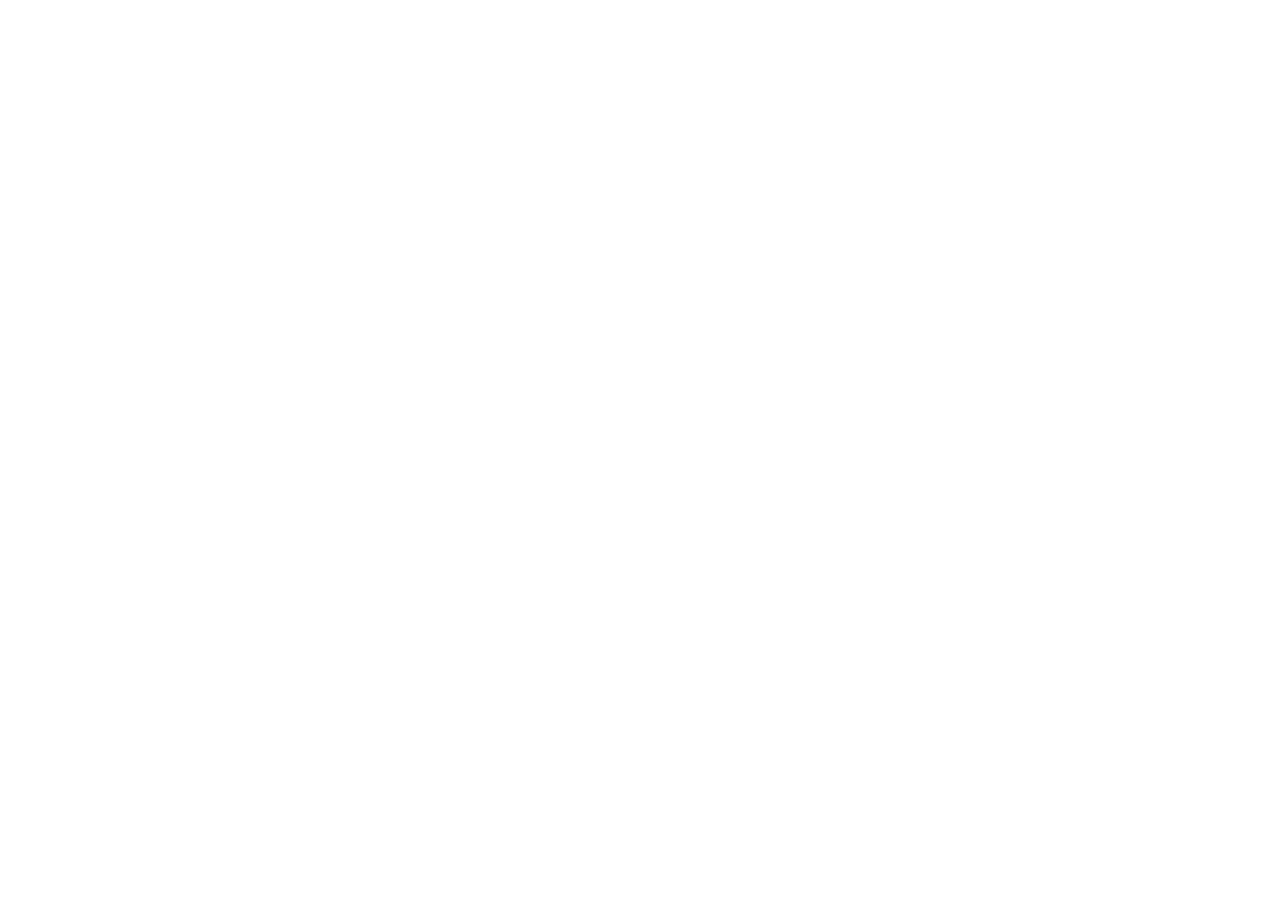
==== index.html @ 23898b68 "feat:Estructura de archivos" ====
<!DOCTYPE html>
<html lang="en">
<head>
    <meta charset="UTF-8">
    <meta http-equiv="X-UA-Compatible" content="IE=edge">
    <meta name="viewport" content="width=device-width, initial-scale=1.0">
    <link rel="stylesheet" href="/assets/css/style.css">
    <title>Pokedex</title>
</head>
<body>
    




    <script src="/assets/js/pokedex.js"></script>
</body>
</html>
---- assets/css/style.css ----
*{
    margin: 0;
    padding: 0;
    box-sizing: border-box;
}
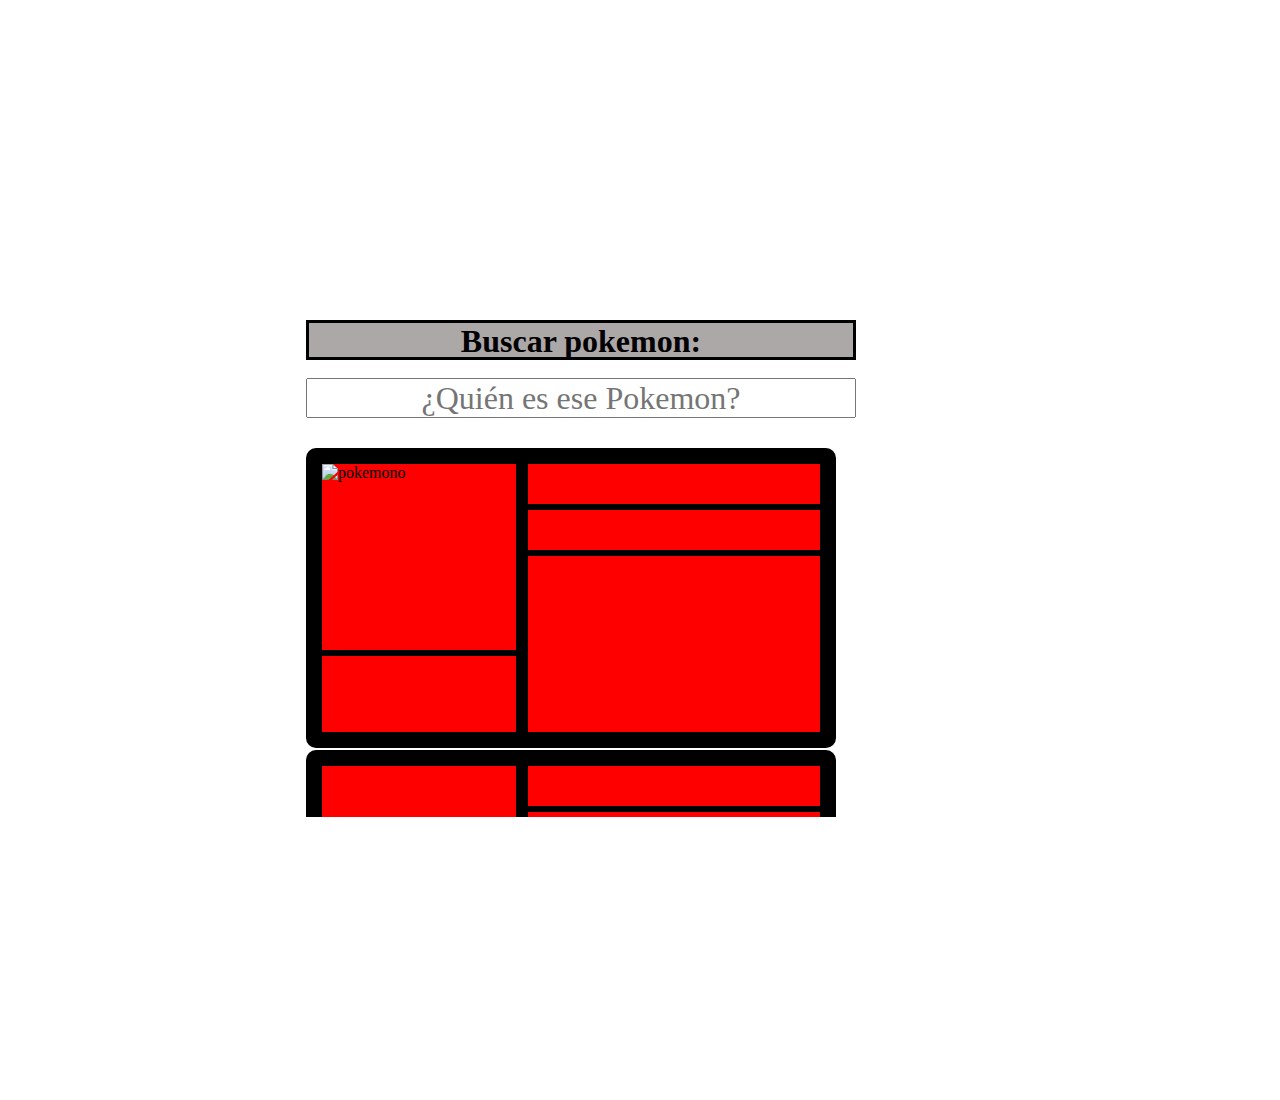
==== commit fc0357e0: "feat:Estructura Card" ====
--- a/index.html
+++ b/index.html
@@ -1,16 +1,69 @@
 <!DOCTYPE html>
-<html lang="en">
+<html lang="es">
 <head>
     <meta charset="UTF-8">
     <meta http-equiv="X-UA-Compatible" content="IE=edge">
     <meta name="viewport" content="width=device-width, initial-scale=1.0">
     <link rel="stylesheet" href="/assets/css/style.css">
-    <title>Pokedex</title>
+    <title>❤Pokedex❤</title>
 </head>
 <body>
-    
+
+    <div class="pokedex">
+        <div class="principal">
+            <div class="search">
+                <label for="search_poke"><h1>Buscar pokemon:</h1></label><br>
+                <input type="text" id="search_poke" name="search_poke" placeholder="¿Quién es ese Pokemon?">
+            </div>
+            <div class="list_container">
+                <ul id="poke_list">
+                    <li>
+                        <div class="card">
+                            <div class="img_name_poke">
+                                <div class="img_poke">
+                                    <img src="" alt="pokemono">
+                                </div>
+                                <div class="name_poke"></div>
+                            </div>
+                            <div class="info_poke">
+                                <div class="num_dex"></div>
+                                <div class="type"></div>
+                                <div class="stats"></div>
+                            </div>
+                        </div>
+                    </li>
+                    <li>
+                        <div class="card">
+                            <div class="img_name_poke">
+                                <div class="img_poke"></div>
+                                <div class="name_poke"></div>
+                            </div>
+                            <div class="info_poke">
+                                <div class="num_dex"></div>
+                                <div class="type"></div>
+                                <div class="stats"></div>
+                            </div>
+                        </div>
+                    </li>
+                    <li>
+                        <div class="card">
+                            <div class="img_name_poke">
+                                <div class="img_poke"></div>
+                                <div class="name_poke"></div>
+                            </div>
+                            <div class="info_poke">
+                                <div class="num_dex"></div>
+                                <div class="type"></div>
+                                <div class="stats"></div>
+                            </div>
+                        </div>
+                    </li>
+                </ul>
+            </div>
+        </div>
 
 
+    </div>
 
 
     <script src="/assets/js/pokedex.js"></script>
--- a/assets/css/style.css
+++ b/assets/css/style.css
@@ -2,4 +2,101 @@
     margin: 0;
     padding: 0;
     box-sizing: border-box;
+}
+body{
+    display: flex;
+    flex-direction: column;
+    align-items: center;
+    background-image: url(https://st2.depositphotos.com/3213441/12022/v/950/depositphotos_120226584-stock-illustration-pokemon-go-pokeball-seamless-texture.jpg);
+}
+.pokedex{
+    margin-top: 100px;
+    display: flex;
+    flex-direction: column;
+    width: 60%;
+    height: 1000px;
+    background-image: url(http://gran4u.xtgem.com/Pokedex.png);
+    background-size: cover;
+    padding: 40px;
+}
+.card{
+    display: flex;
+    flex-direction: row;
+    border-radius: 10px;
+    height: 300px;
+    width: 530px;
+    border: solid black 10px;
+    margin-left: 10px;
+    background-color: red;
+    margin-bottom: 2px;
+}
+.search{
+    margin-top: 180px;
+    margin-bottom: 30px;
+    margin-left: 10px;
+}
+.img_name_poke{
+    width: 210px;
+    height: 100%;
+    border: solid black;
+    display: flex;
+    flex-direction: column;
+    align-items: center;
+}
+.img_poke{
+    width: 100%;
+    height: 70%;
+    border: solid black;
+}
+.name_poke{
+    width: 100%;
+    height: 30%;
+    border: solid black;
+}
+.info_poke{
+    width: 310px;
+    height: 100%;
+    border: solid black;
+    display: flex;
+    flex-direction: column;
+    align-items: center;
+}
+.num_dex{
+    width: 100%;
+    height: 50px;
+    border: solid black;
+}
+.type{
+    width: 100%;
+    height: 50px;
+    border: solid black;
+    display: flex;
+    justify-content: space-around;
+}
+.stats{
+    width: 100%;
+    height: 200px;
+    border: solid black;
+}
+h1{
+    background-color: rgb(173, 168, 168);
+    width: 550px;
+    text-align: center;
+    border: solid;
+    height: 40px;
+}
+input{
+    height: 40px;
+    width: 550px;
+    font-family: 'Times New Roman', Times, serif;
+    font-size: 32px;
+    text-align: center;
+}
+.principal{
+    width: 580px;
+    height: 760px;
+}
+.list_container {
+    height: 41vh;
+    overflow-y: auto;
 }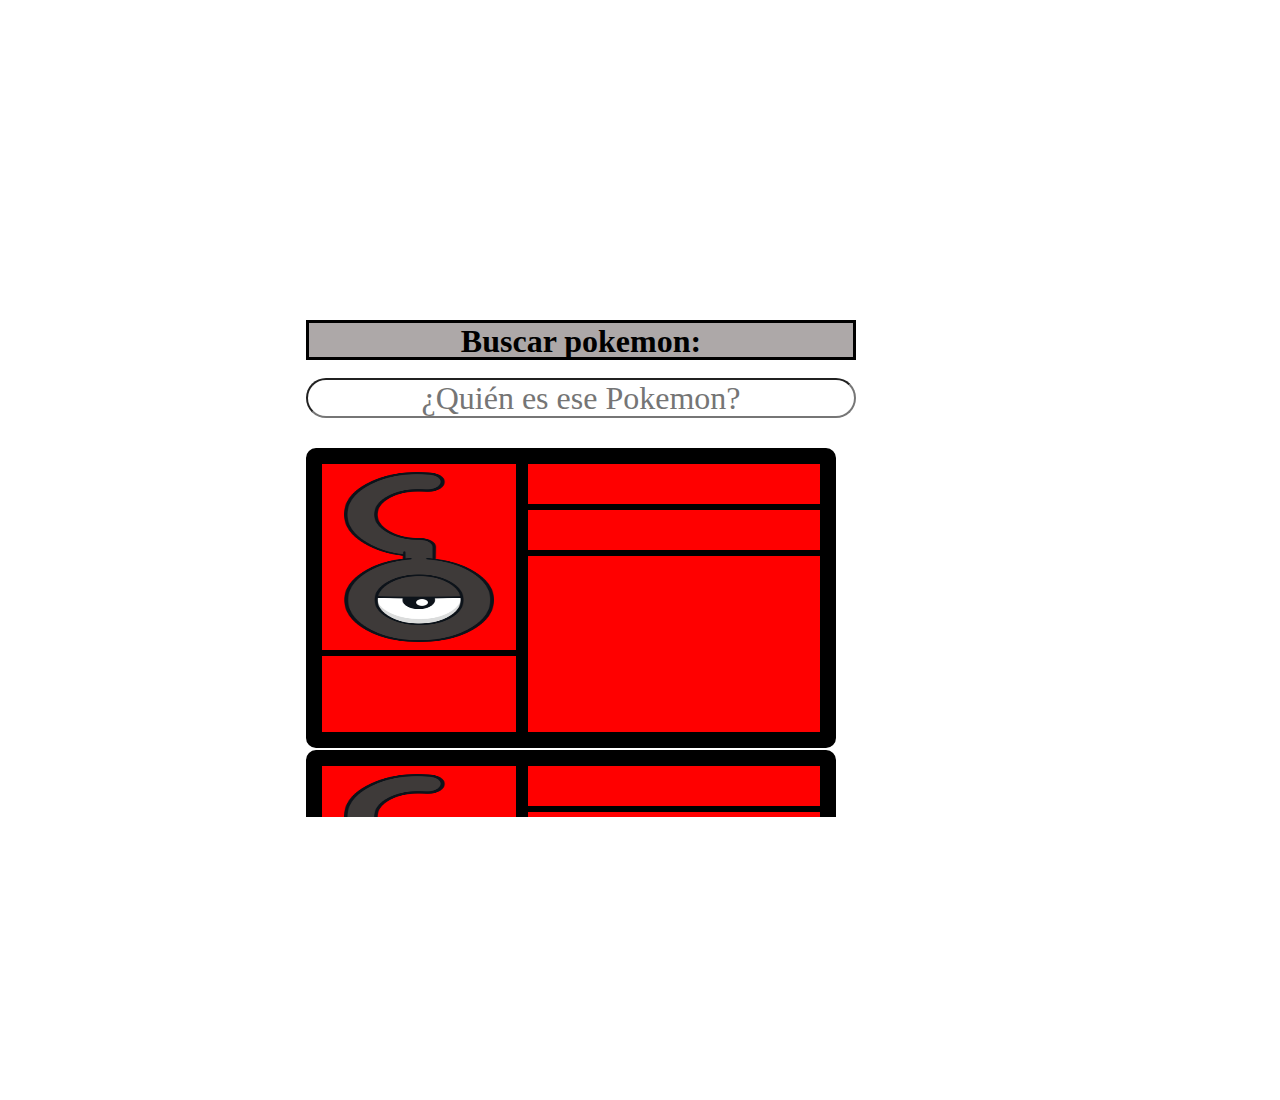
==== commit c90fb3be: "feat:Depuracion de datos + colors css" ====
--- a/index.html
+++ b/index.html
@@ -21,7 +21,7 @@
                         <div class="card">
                             <div class="img_name_poke">
                                 <div class="img_poke">
-                                    <img src="" alt="pokemono">
+                                    <img src="/assets/img/interrogación.png" alt="pokemono">
                                 </div>
                                 <div class="name_poke"></div>
                             </div>
@@ -32,7 +32,7 @@
                             </div>
                         </div>
                     </li>
-                    <li>
+                    <!-- <li>
                         <div class="card">
                             <div class="img_name_poke">
                                 <div class="img_poke"></div>
@@ -57,7 +57,7 @@
                                 <div class="stats"></div>
                             </div>
                         </div>
-                    </li>
+                    </li> -->
                 </ul>
             </div>
         </div>
--- a/assets/css/style.css
+++ b/assets/css/style.css
@@ -1,3 +1,4 @@
+@import url(/assets/css/colors.css);
 *{
     margin: 0;
     padding: 0;
@@ -47,6 +48,10 @@
     width: 100%;
     height: 70%;
     border: solid black;
+    display: flex;
+    flex-direction: column;
+    align-items: center;
+    justify-content: center;
 }
 .name_poke{
     width: 100%;
@@ -91,6 +96,7 @@
     font-family: 'Times New Roman', Times, serif;
     font-size: 32px;
     text-align: center;
+    border-radius: 25px;
 }
 .principal{
     width: 580px;
@@ -99,4 +105,11 @@
 .list_container {
     height: 41vh;
     overflow-y: auto;
+}
+#poke_list{
+    list-style: none;
+}
+img{
+    width: 150px;
+    height: 170px;
 }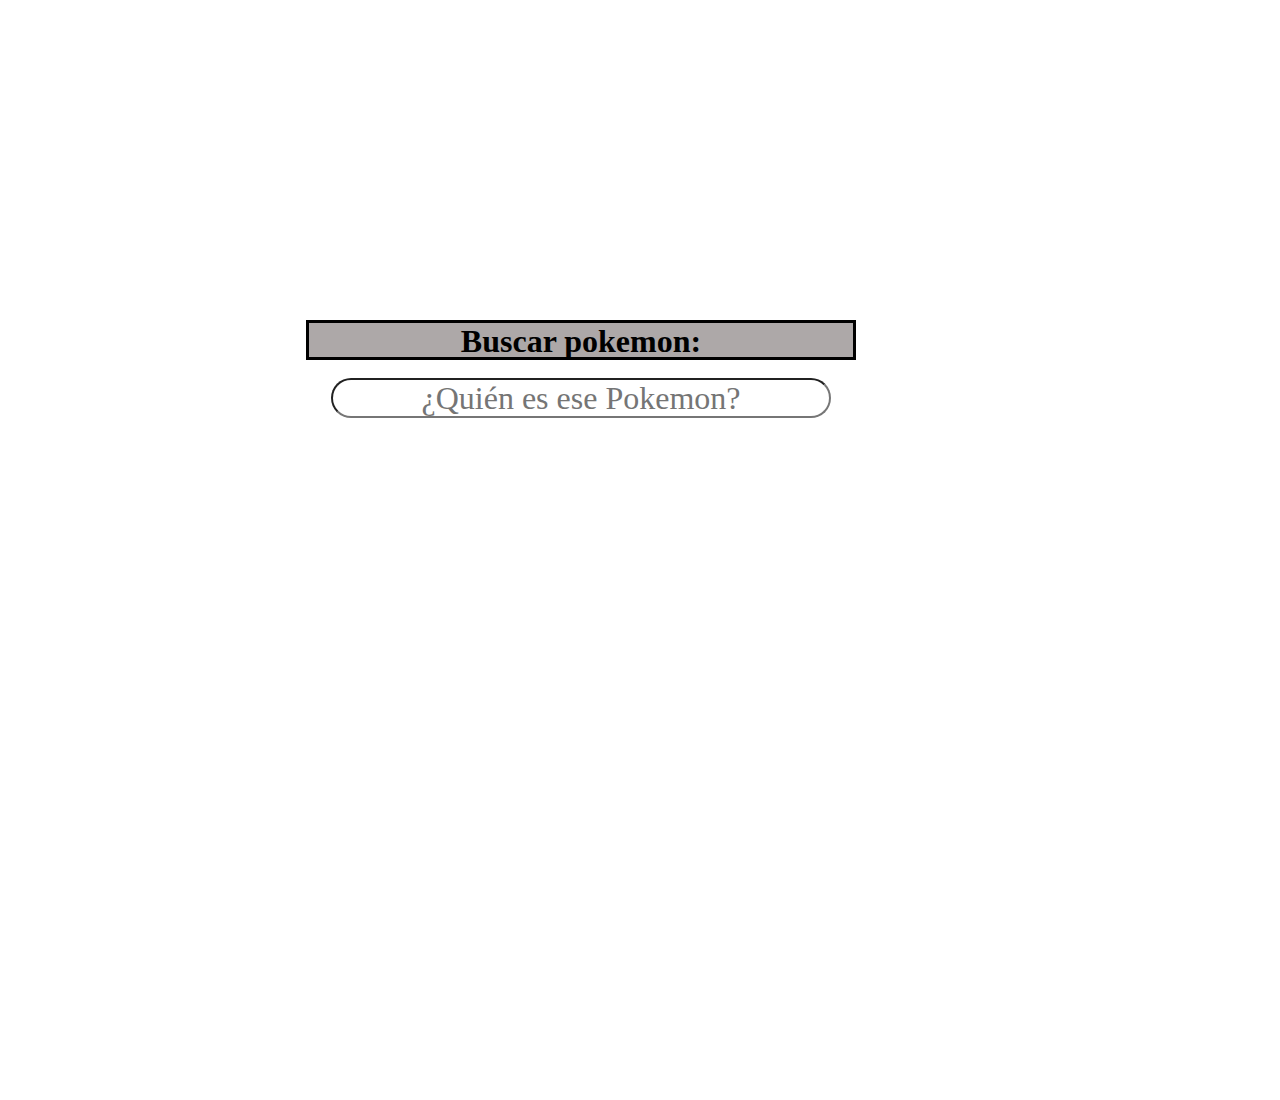
==== commit 1e23f2d2: "fix: Modificacion de estilos" ====
--- a/index.html
+++ b/index.html
@@ -17,7 +17,7 @@
             </div>
             <div class="list_container">
                 <ul id="poke_list">
-                    <li>
+                    <!-- <li>
                         <div class="card">
                             <div class="img_name_poke">
                                 <div class="img_poke">
@@ -31,7 +31,7 @@
                                 <div class="stats"></div>
                             </div>
                         </div>
-                    </li>
+                    </li> -->
                     <!-- <li>
                         <div class="card">
                             <div class="img_name_poke">
--- a/assets/css/style.css
+++ b/assets/css/style.css
@@ -25,11 +25,10 @@
     flex-direction: row;
     border-radius: 10px;
     height: 300px;
-    width: 530px;
-    border: solid black 10px;
-    margin-left: 10px;
-    background-color: red;
-    margin-bottom: 2px;
+    width: 500px;
+    margin-left: 30px;
+    margin-bottom: 20px;
+    border: dashed black 10px;
 }
 .search{
     margin-top: 180px;
@@ -37,17 +36,15 @@
     margin-left: 10px;
 }
 .img_name_poke{
-    width: 210px;
+    width: 200px;
     height: 100%;
-    border: solid black;
     display: flex;
     flex-direction: column;
     align-items: center;
 }
 .img_poke{
     width: 100%;
-    height: 70%;
-    border: solid black;
+    height: 80%;
     display: flex;
     flex-direction: column;
     align-items: center;
@@ -55,13 +52,14 @@
 }
 .name_poke{
     width: 100%;
-    height: 30%;
-    border: solid black;
+    height: 20%;
+    border-top: dotted black 5px;
+    font-size: 28px;
 }
 .info_poke{
     width: 310px;
     height: 100%;
-    border: solid black;
+    border-left: dotted black 5px;
     display: flex;
     flex-direction: column;
     align-items: center;
@@ -69,19 +67,28 @@
 .num_dex{
     width: 100%;
     height: 50px;
-    border: solid black;
+    border-bottom: dotted black 5px;
+    font-size: 30px;
+    flex-direction: column;
+    justify-content: center;
+    align-items: center;
 }
 .type{
     width: 100%;
     height: 50px;
-    border: solid black;
+    border-bottom: dotted black 5px;
     display: flex;
-    justify-content: space-around;
+    justify-content: center;
+    font-size: xx-large;
 }
 .stats{
     width: 100%;
     height: 200px;
-    border: solid black;
+    display: flex;
+    flex-direction: column;
+    justify-content: center;
+    align-items: center;
+    font-size: x-large;
 }
 h1{
     background-color: rgb(173, 168, 168);
@@ -92,11 +99,12 @@
 }
 input{
     height: 40px;
-    width: 550px;
+    width: 500px;
     font-family: 'Times New Roman', Times, serif;
     font-size: 32px;
     text-align: center;
     border-radius: 25px;
+    margin-left: 25px;
 }
 .principal{
     width: 580px;
@@ -110,6 +118,11 @@
     list-style: none;
 }
 img{
-    width: 150px;
-    height: 170px;
+    width: 190px;
+    height: 220px;
+}
+.text{
+    text-align: center;
+    font-family: 'Times New Roman', Times, serif;
+    font-weight: bold;
 }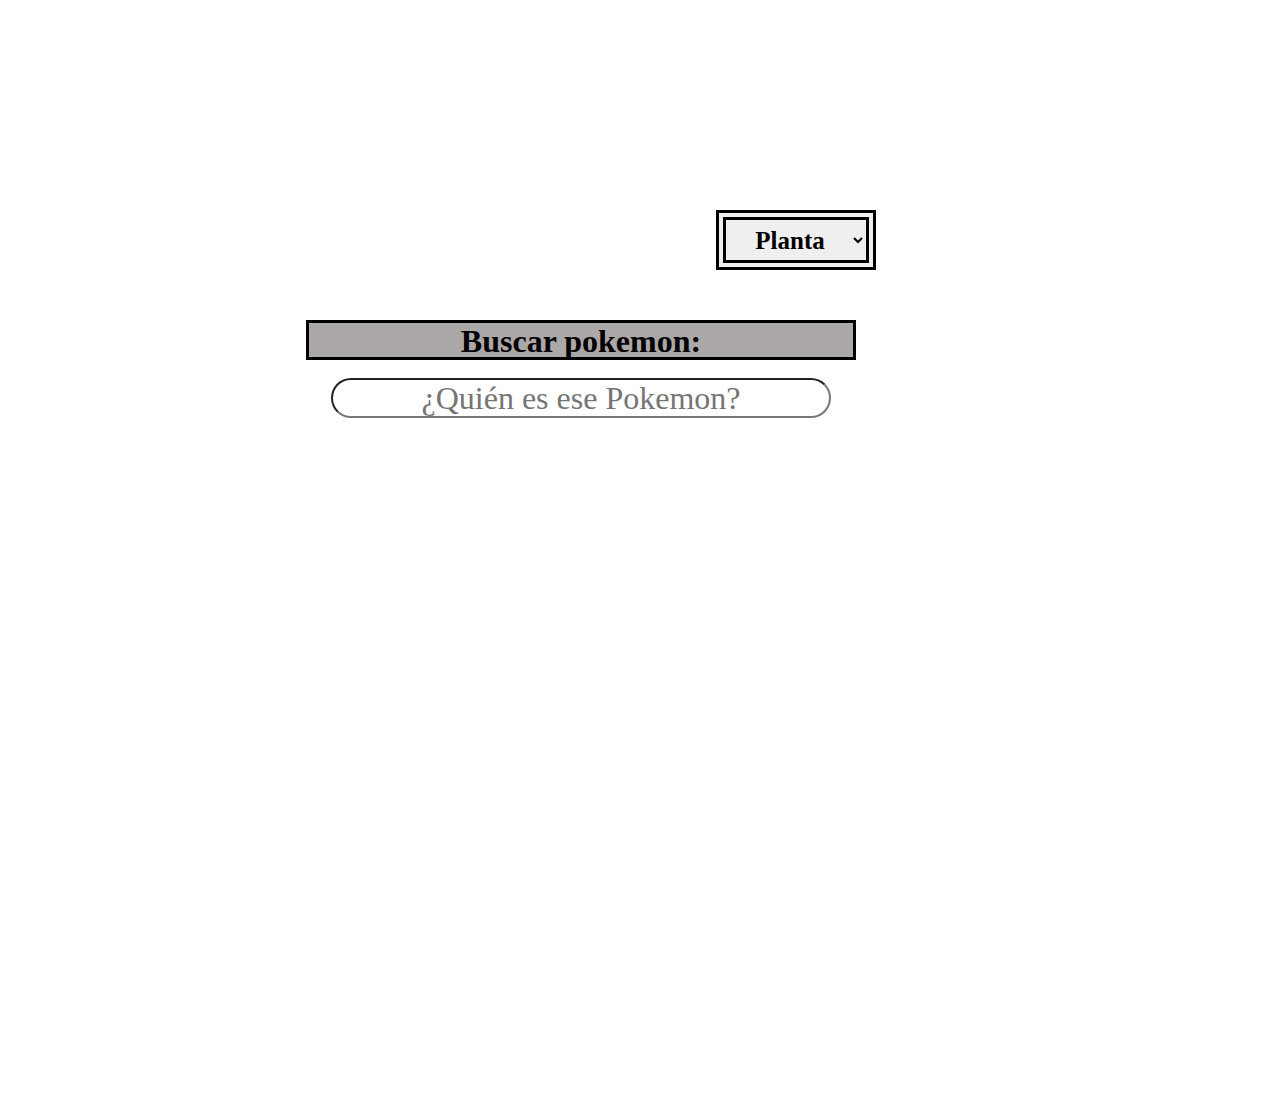
==== commit 3ef4f38e: "feat: Busqueda con selector de tipos" ====
--- a/index.html
+++ b/index.html
@@ -11,6 +11,28 @@
 
     <div class="pokedex">
         <div class="principal">
+            <div class="selectContainer">
+                <select name="Selector de tipos" id="Tipos">
+                    <option value="grass">Planta</option>
+                    <option value="water">Agua</option>
+                    <option value="fire">Fuego</option>
+                    <option value="bug">Bicho</option>
+                    <option value="ice">Hielo</option>
+                    <option value="electric">Eléctrico</option>
+                    <option value="fairy">Hada</option>
+                    <option value="steel">Acero</option>
+                    <option value="normal">Normal</option>
+                    <option value="dragon">Dragon</option>
+                    <option value="fighting">Lucha</option>
+                    <option value="poison">Veneno</option>
+                    <option value="ground">Tierra</option>
+                    <!-- <option value="flying">Volador</option> -->
+                    <option value="psychic">Psíquico</option>
+                    <option value="ghost">Fantasma</option>
+                    <option value="rock">Roca</option>
+                    <option value="dark">Siniestro</option>
+                </select>
+            </div>
             <div class="search">
                 <label for="search_poke"><h1>Buscar pokemon:</h1></label><br>
                 <input type="text" id="search_poke" name="search_poke" placeholder="¿Quién es ese Pokemon?">
--- a/assets/css/style.css
+++ b/assets/css/style.css
@@ -1,4 +1,3 @@
-@import url(/assets/css/colors.css);
 *{
     margin: 0;
     padding: 0;
@@ -28,10 +27,10 @@
     width: 500px;
     margin-left: 30px;
     margin-bottom: 20px;
-    border: dashed black 10px;
+    border: double black 10px;
 }
 .search{
-    margin-top: 180px;
+    margin-top: 50px;
     margin-bottom: 30px;
     margin-left: 10px;
 }
@@ -55,6 +54,7 @@
     height: 20%;
     border-top: dotted black 5px;
     font-size: 28px;
+    margin-top: 15px;
 }
 .info_poke{
     width: 310px;
@@ -125,4 +125,20 @@
     text-align: center;
     font-family: 'Times New Roman', Times, serif;
     font-weight: bold;
+}
+#Tipos{
+    height: 60px;
+    width: 160px;
+    text-align: center;
+    font-family: 'Times New Roman', Times, serif;
+    font-weight: bold;
+    font-size: 25px;
+    border: double black 10px;
+}
+.selectContainer{
+    height: 130px;
+    display: flex;
+    flex-direction: column;
+    align-items: flex-end;
+    justify-content: end;
 }